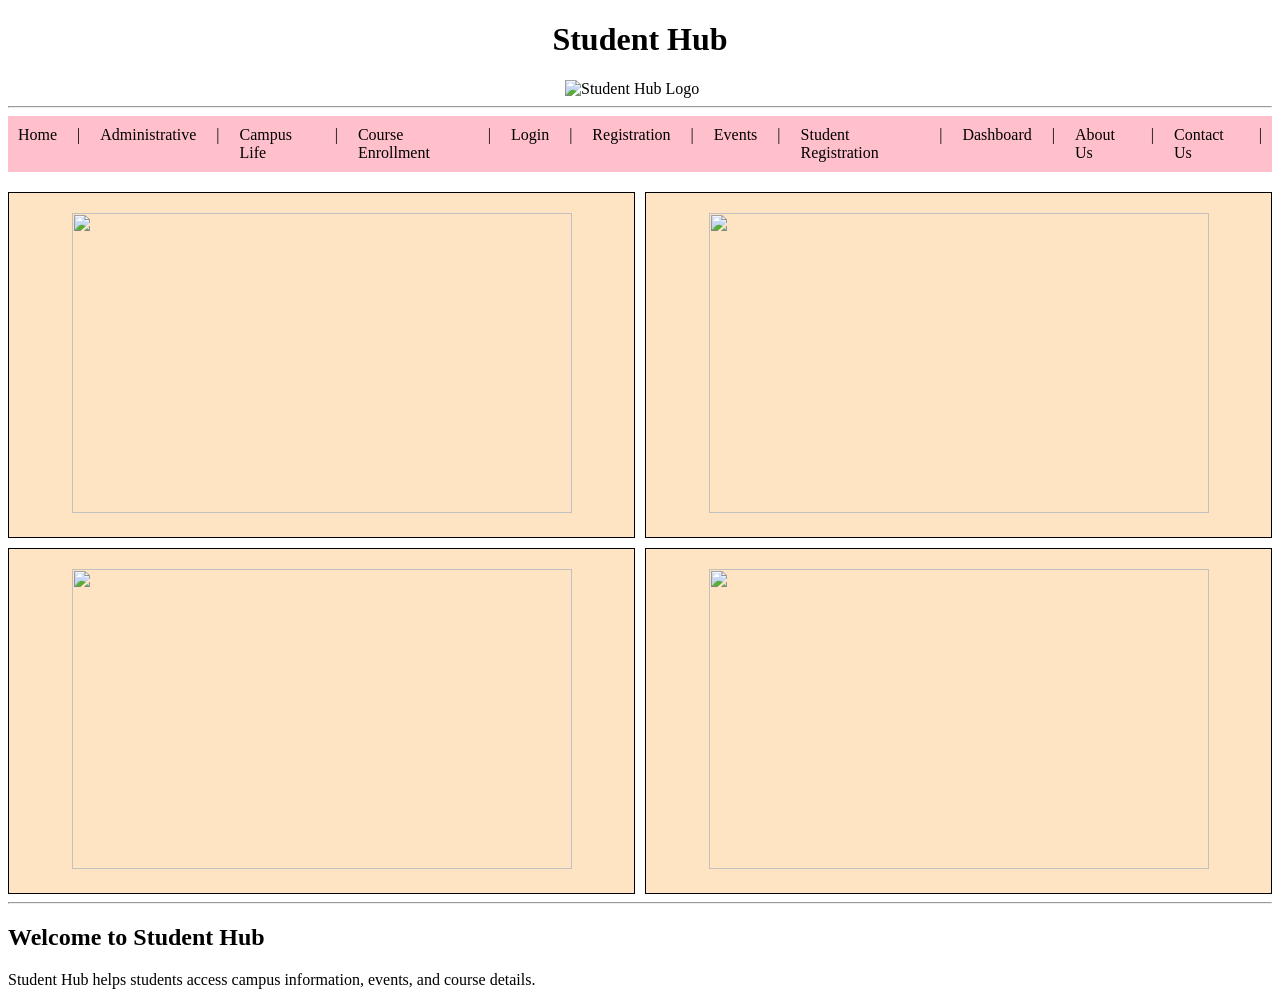
==== index.html @ bb397c76 "Create index.html" ====
<!DOCTYPE html>
<html>
<head>
    <title>Student Hub</title>
</head>
<body>

    <h1 align="center">Student Hub</h1>
    

    <img src="https://media.licdn.com/dms/image/v2/D4D0BAQHWXVAKdhM1Lg/company-logo_200_200/company-logo_200_200/0/1693983870321/studenthub_co_logo?e=2147483647&v=beta&t=EN025ZvklZiS_TyEbpUCpX3PYnDCmPRGwmLv1ZHp33E"
         alt="Student Hub Logo"
         width="150"
         style="display:block; margin:auto;">

    <hr>
<nav>
    <a href="index.html">Home</a> |
    <a href="ADMINSTRATIVE.html">Administrative</a> |
    <a href="CAMPUSLIFE.html">Campus Life</a> |
    <a href="COURSEENROLLMENT.html">Course Enrollment</a> |
    <a href="login.html">Login</a> |
    <a href="registration.html">Registration</a> |
    <a href="events.html">Events</a> |
    <a href="registration.html">Student Registration</a> |
    <a href="dashboard.html">Dashboard</a> |
    <a href="about.html">About Us</a> |
    <a href="contact.html">Contact Us</a> |
</nav>
<section>
<div><img src="https://images.shiksha.com/mediadata/images/articles/1693247327php9Ixvyk.jpeg" height="300px" width="500px" ></div>
<div><img src="https://media.istockphoto.com/id/1484758991/photo/hackathon-concept-the-meeting-at-the-white-office-table.jpg?s=612x612&w=0&k=20&c=ifl2F6QptCk87wh82yIX7HLILdvmoMdJeB92zr4BR6o=" height="300px" width="500px"></div>
<div><img src="https://rockytopsportsworld.com/wp-content/uploads/2019/07/sports-balls.jpg" height="300px" width="500px"></div>
<div><img src="https://www.vhtofficial.com/includefiles/pages/ban15.jpg" height="300px" width="500px" ></div>
</section>
 <style>
        nav{
            display : flex;
            gap : 20px;
            background : pink;
            padding : 10px;
        }
         nav a{
            text-decoration: none;
            color: black;
        }
        div{
            background-color: bisque;
            border: 1px solid black;
            padding: 20px;
            text-align: center;
             /* height: 100px;
            width: 300px; */
            /* display: grid; */ 
        }
        section{
            display: grid;
            grid-template-columns: auto auto;
            gap: 10px;
            margin-top: 20px;

        }
        </style>
    <hr>

    <h2>Welcome to Student Hub</h2>

    <p>
        Student Hub helps students access campus information, events, and course details.
    </p>

    <!-- <h3>Features</h3>

    <ul>
        <li></li>
        <li></li>
        <li></li>
    </ul> -->

</body>
</html>
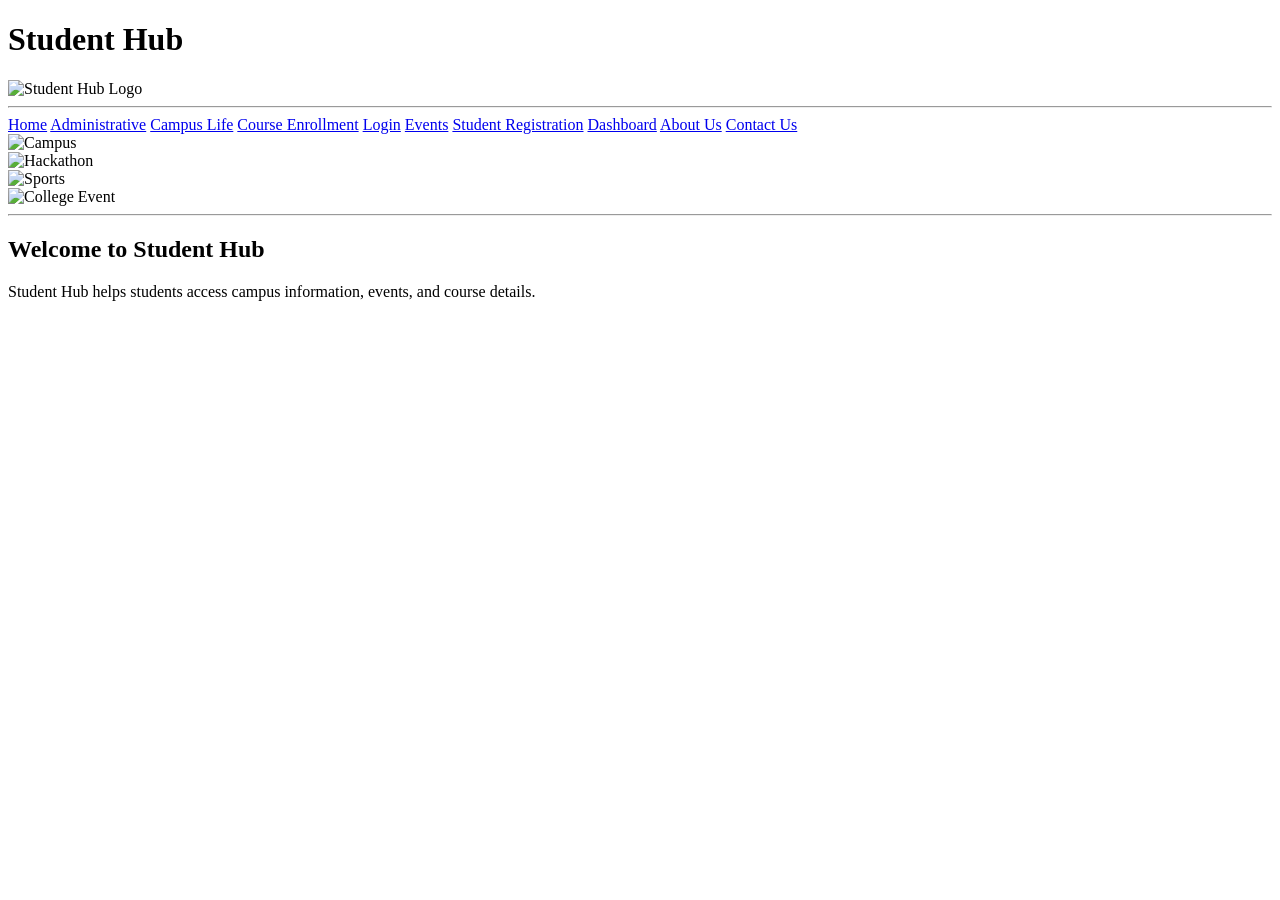
==== commit ce1470a9: "Update index.html" ====
--- a/index.html
+++ b/index.html
@@ -2,65 +2,50 @@
 <html>
 <head>
     <title>Student Hub</title>
+    <link rel="stylesheet" href="home.css">
 </head>
+
 <body>
 
-    <h1 align="center">Student Hub</h1>
-    
+    <h1>Student Hub</h1>
 
     <img src="https://media.licdn.com/dms/image/v2/D4D0BAQHWXVAKdhM1Lg/company-logo_200_200/company-logo_200_200/0/1693983870321/studenthub_co_logo?e=2147483647&v=beta&t=EN025ZvklZiS_TyEbpUCpX3PYnDCmPRGwmLv1ZHp33E"
          alt="Student Hub Logo"
-         width="150"
-         style="display:block; margin:auto;">
+         width="150">
 
     <hr>
-<nav>
-    <a href="index.html">Home</a> |
-    <a href="ADMINSTRATIVE.html">Administrative</a> |
-    <a href="CAMPUSLIFE.html">Campus Life</a> |
-    <a href="COURSEENROLLMENT.html">Course Enrollment</a> |
-    <a href="login.html">Login</a> |
-    <a href="registration.html">Registration</a> |
-    <a href="events.html">Events</a> |
-    <a href="registration.html">Student Registration</a> |
-    <a href="dashboard.html">Dashboard</a> |
-    <a href="about.html">About Us</a> |
-    <a href="contact.html">Contact Us</a> |
-</nav>
-<section>
-<div><img src="https://images.shiksha.com/mediadata/images/articles/1693247327php9Ixvyk.jpeg" height="300px" width="500px" ></div>
-<div><img src="https://media.istockphoto.com/id/1484758991/photo/hackathon-concept-the-meeting-at-the-white-office-table.jpg?s=612x612&w=0&k=20&c=ifl2F6QptCk87wh82yIX7HLILdvmoMdJeB92zr4BR6o=" height="300px" width="500px"></div>
-<div><img src="https://rockytopsportsworld.com/wp-content/uploads/2019/07/sports-balls.jpg" height="300px" width="500px"></div>
-<div><img src="https://www.vhtofficial.com/includefiles/pages/ban15.jpg" height="300px" width="500px" ></div>
-</section>
- <style>
-        nav{
-            display : flex;
-            gap : 20px;
-            background : pink;
-            padding : 10px;
-        }
-         nav a{
-            text-decoration: none;
-            color: black;
-        }
-        div{
-            background-color: bisque;
-            border: 1px solid black;
-            padding: 20px;
-            text-align: center;
-             /* height: 100px;
-            width: 300px; */
-            /* display: grid; */ 
-        }
-        section{
-            display: grid;
-            grid-template-columns: auto auto;
-            gap: 10px;
-            margin-top: 20px;
 
-        }
-        </style>
+    <nav>
+        <a href="index.html">Home</a>
+        <a href="ADMINSTRATIVE.html">Administrative</a>
+        <a href="CAMPUSLIFE.html">Campus Life</a>
+        <a href="COURSEENROLLMENT.html">Course Enrollment</a>
+        <a href="login.html">Login</a>
+        <a href="events.html">Events</a>
+        <a href="registration.html">Student Registration</a>
+        <a href="dashboard.html">Dashboard</a>
+        <a href="about.html">About Us</a>
+        <a href="contact.html">Contact Us</a>
+    </nav>
+
+    <section>
+        <div>
+            <img src="https://images.shiksha.com/mediadata/images/articles/1693247327php9Ixvyk.jpeg" alt="Campus">
+        </div>
+
+        <div>
+            <img src="https://media.istockphoto.com/id/1484758991/photo/hackathon-concept-the-meeting-at-the-white-office-table.jpg?s=612x612&w=0&k=20&c=ifl2F6QptCk87wh82yIX7HLILdvmoMdJeB92zr4BR6o=" alt="Hackathon">
+        </div>
+
+        <div>
+            <img src="https://rockytopsportsworld.com/wp-content/uploads/2019/07/sports-balls.jpg" alt="Sports">
+        </div>
+
+        <div>
+            <img src="https://www.vhtofficial.com/includefiles/pages/ban15.jpg" alt="College Event">
+        </div>
+    </section>
+
     <hr>
 
     <h2>Welcome to Student Hub</h2>
@@ -69,13 +54,5 @@
         Student Hub helps students access campus information, events, and course details.
     </p>
 
-    <!-- <h3>Features</h3>
-
-    <ul>
-        <li></li>
-        <li></li>
-        <li></li>
-    </ul> -->
-
 </body>
 </html>
